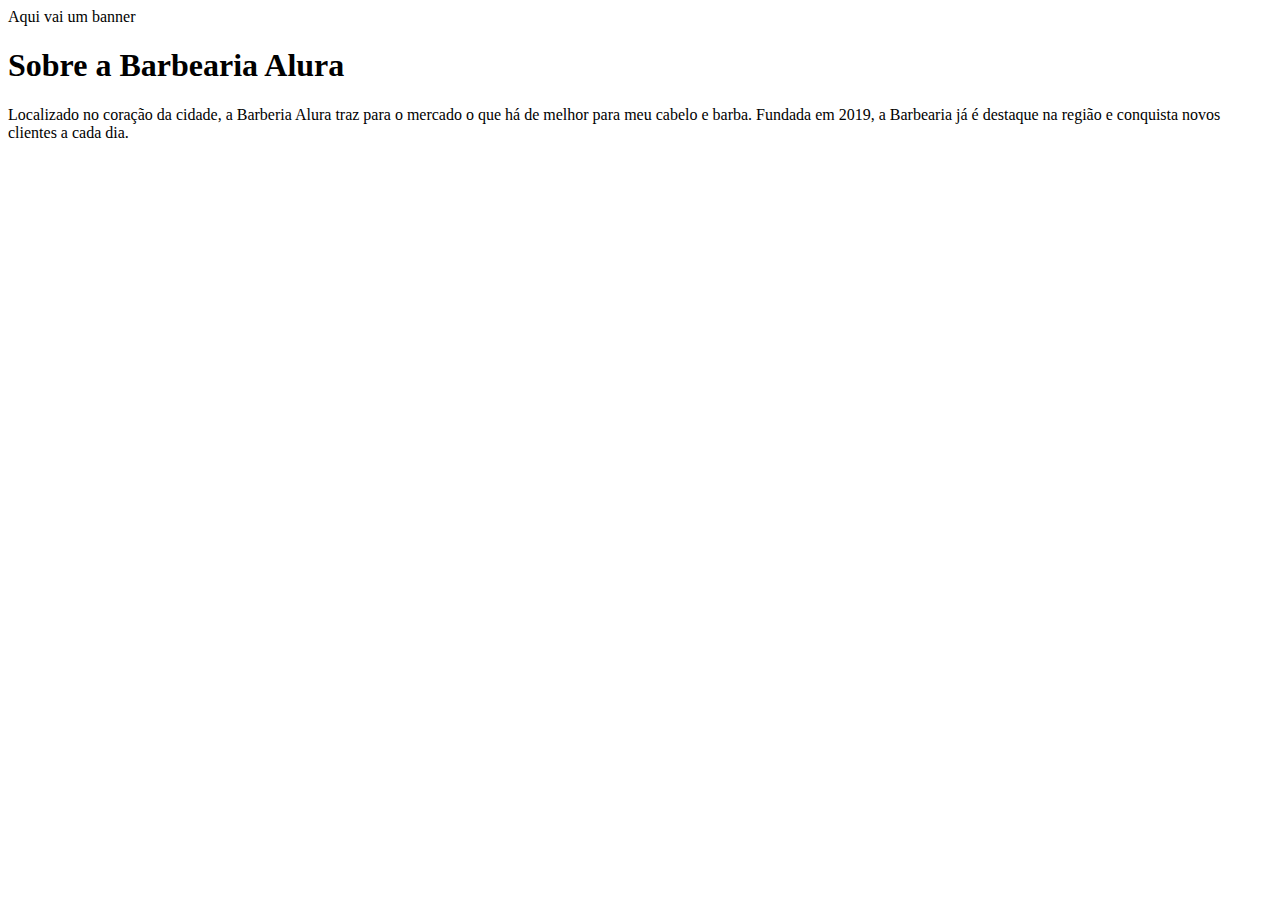
==== index.html @ 43c1b3f5 "Add files via upload" ====
<!DOCTYPE html>
<html lang="pt-br">
<head>
    <meta charset="UTF-8">
    <meta http-equiv="X-UA-Compatible" content="IE=edge">
    <meta name="viewport" content="width=device-width, initial-scale=1.0">
    <title>Barbearia Alura</title>
</head>
<body>
    <header>Aqui vai um banner</header>
<h1>Sobre a Barbearia Alura</h1>
<p>Localizado no coração da cidade, a Barberia Alura traz para o mercado o que há de melhor para meu cabelo e barba. Fundada em 2019, a Barbearia já é destaque na região e conquista novos clientes a cada dia. </p>
<p></p>
<p></p>

</body>
</html>
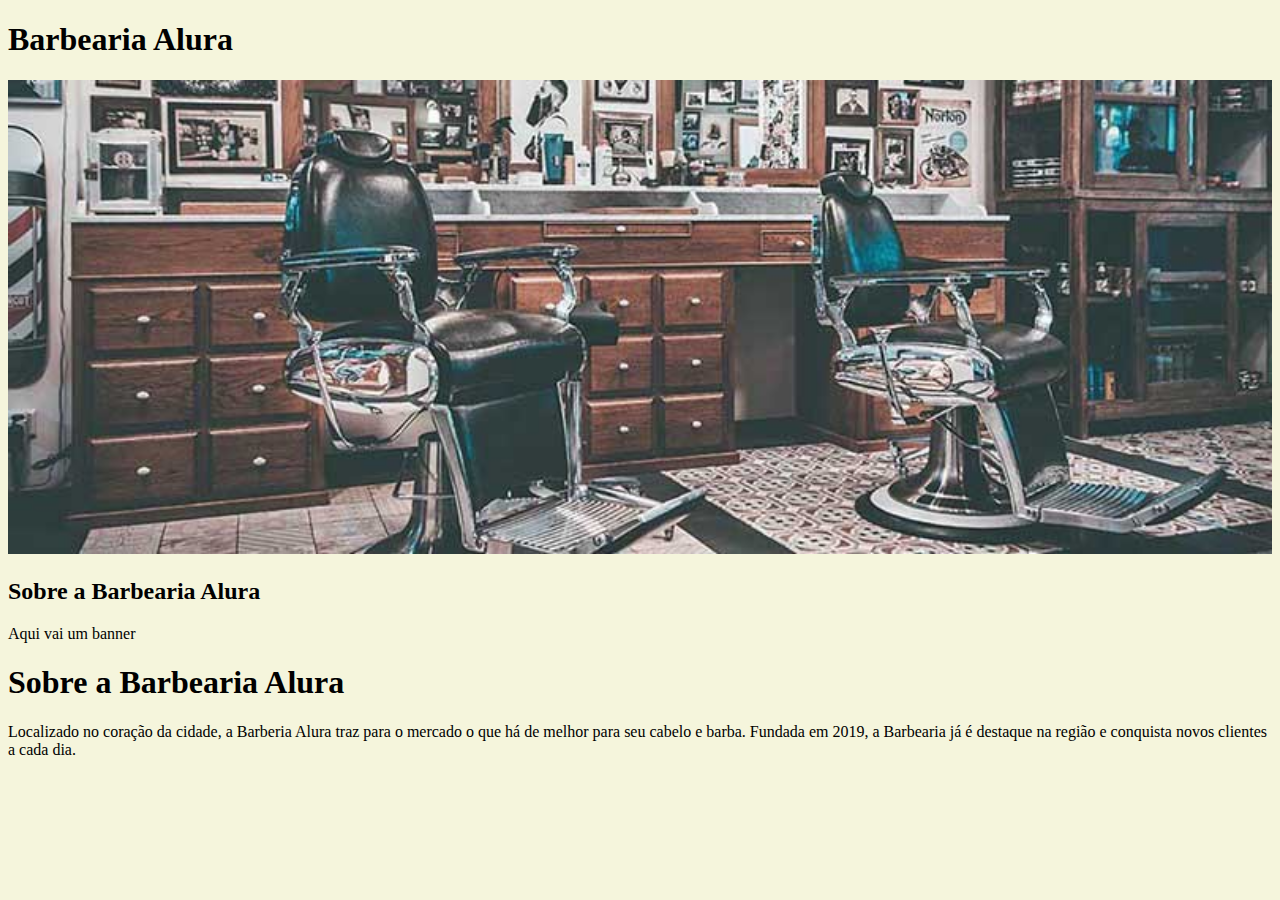
==== commit ee6730eb: "Add files via upload" ====
--- a/index.html
+++ b/index.html
@@ -7,10 +7,17 @@
     <title>Barbearia Alura</title>
 </head>
 <body>
+<header>
+    <h1 class="titulo principal">Barbearia Alura</h1>
+</header>
+<img id="banner" src="banner.jpg">
+<div class="principal">
+    <h2 class="titulo-centralizado">Sobre a Barbearia Alura</h2>
+
     <header>Aqui vai um banner</header>
 <h1>Sobre a Barbearia Alura</h1>
-<p>Localizado no coração da cidade, a Barberia Alura traz para o mercado o que há de melhor para meu cabelo e barba. Fundada em 2019, a Barbearia já é destaque na região e conquista novos clientes a cada dia. </p>
-<p></p>
+<p>Localizado no coração da cidade, a Barberia Alura traz para o mercado o que há de melhor para seu cabelo e barba. Fundada em 2019, a Barbearia já é destaque na região e conquista novos clientes a cada dia. </p>
+<p><link rel="stylesheet" href="style.css"></p>
 <p></p>
 
 </body>
--- a/style.css
+++ b/style.css
@@ -0,0 +1,2 @@
+body {background-color: beige;}
+#banner{width: 100%;}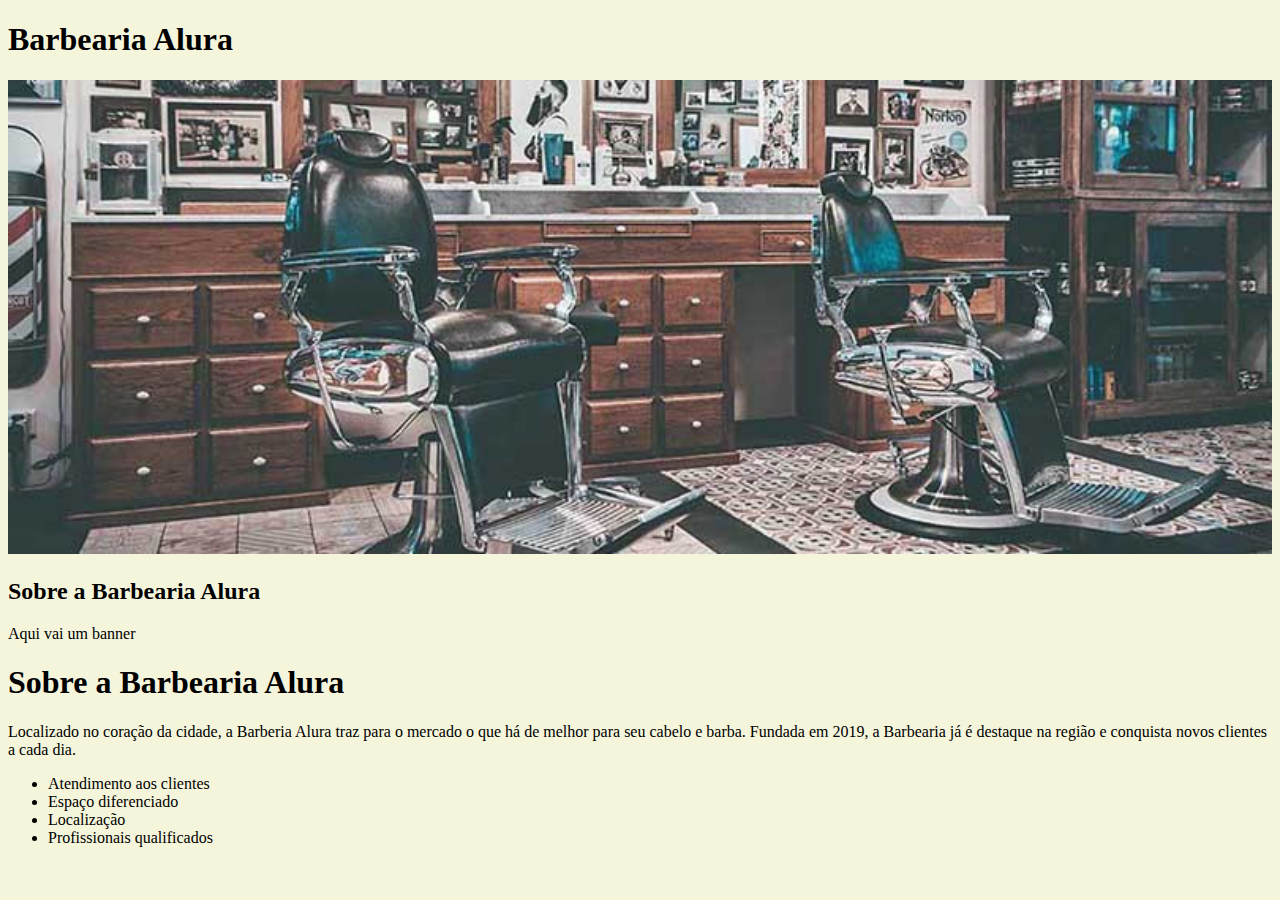
==== commit 9acfba85: "index.html" ====
--- a/index.html
+++ b/index.html
@@ -19,6 +19,17 @@
 <p>Localizado no coração da cidade, a Barberia Alura traz para o mercado o que há de melhor para seu cabelo e barba. Fundada em 2019, a Barbearia já é destaque na região e conquista novos clientes a cada dia. </p>
 <p><link rel="stylesheet" href="style.css"></p>
 <p></p>
+    
+</div>
+    
+<div>
+    <ul>
+        <li>Atendimento aos clientes</li>
+        <li>Espaço diferenciado</li>
+        <li>Localização</li>
+        <li>Profissionais qualificados</li>
+    </ul>
+</div>
 
 </body>
-</html>+</html>
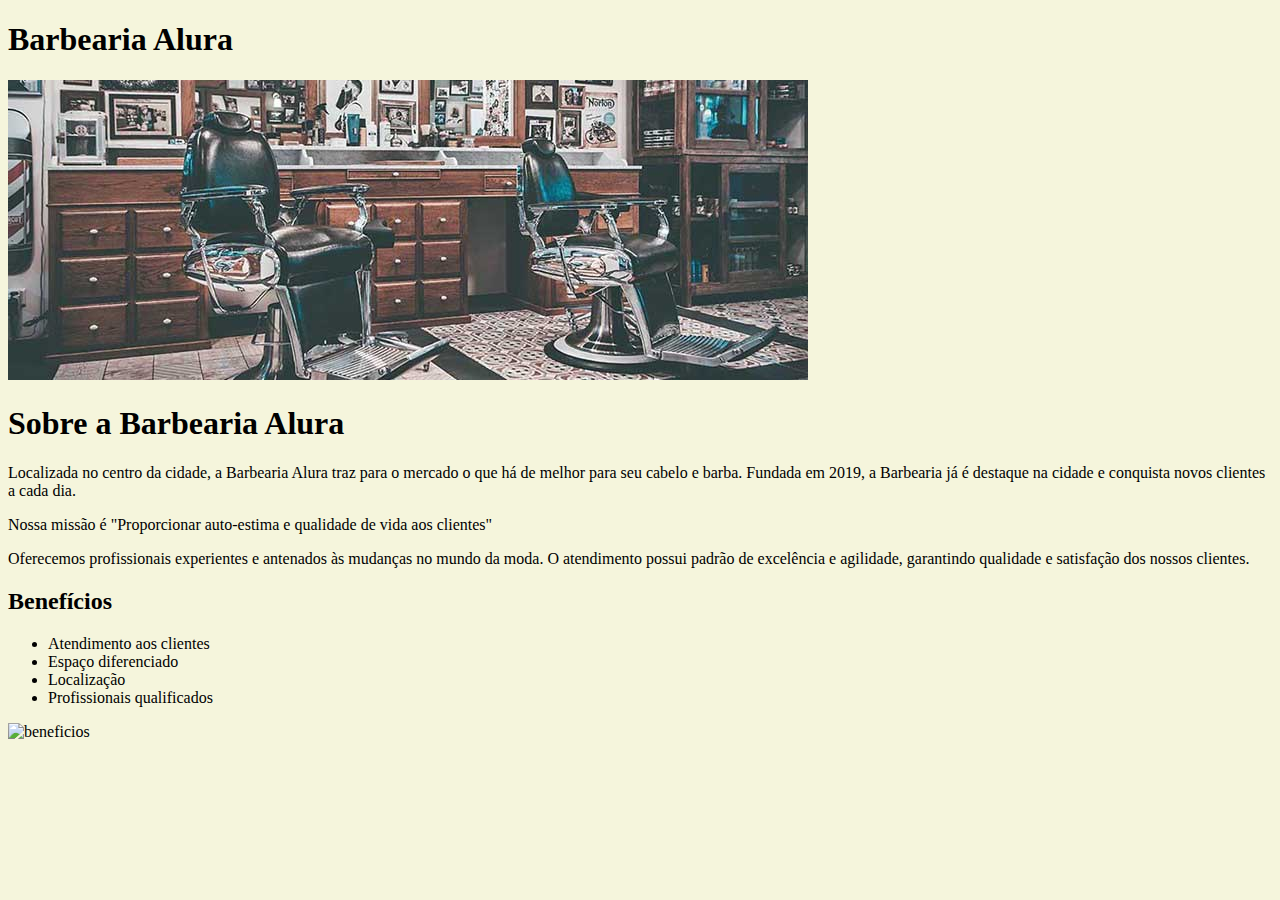
==== commit 4eff3ed6: "index.html" ====
--- a/index.html
+++ b/index.html
@@ -2,34 +2,48 @@
 <html lang="pt-br">
 <head>
     <meta charset="UTF-8">
-    <meta http-equiv="X-UA-Compatible" content="IE=edge">
     <meta name="viewport" content="width=device-width, initial-scale=1.0">
+    <link rel="stylesheet" href="style.css">
     <title>Barbearia Alura</title>
 </head>
 <body>
-<header>
-    <h1 class="titulo principal">Barbearia Alura</h1>
-</header>
-<img id="banner" src="banner.jpg">
-<div class="principal">
-    <h2 class="titulo-centralizado">Sobre a Barbearia Alura</h2>
+    <div>
+    <header>
+        <h1 class="titulo-principal">Barbearia Alura</h1>
+    </header>
+    </div>
+    <img src="banner.jpg" alt="Barbearia Alura">
+    <h1 id="cabecalho">Sobre a Barbearia Alura</h1>
+    <p>Localizada no centro da cidade, a Barbearia Alura
+        traz para o mercado o que há de melhor para seu
+        cabelo e barba. Fundada em 2019, a Barbearia já é
+        destaque na cidade e conquista novos clientes
+        a cada dia.
+    </p>
+    <p>Nossa missão é "Proporcionar auto-estima e qualidade de vida aos clientes"
+    </p>
+    <p>Oferecemos profissionais experientes e antenados às mudanças no mundo da moda.
+        O atendimento possui padrão de excelência e agilidade, garantindo qualidade e satisfação
+    dos nossos clientes.
+    </p>
 
-    <header>Aqui vai um banner</header>
-<h1>Sobre a Barbearia Alura</h1>
-<p>Localizado no coração da cidade, a Barberia Alura traz para o mercado o que há de melhor para seu cabelo e barba. Fundada em 2019, a Barbearia já é destaque na região e conquista novos clientes a cada dia. </p>
-<p><link rel="stylesheet" href="style.css"></p>
-<p></p>
-    
-</div>
-    
-<div>
-    <ul>
-        <li>Atendimento aos clientes</li>
-        <li>Espaço diferenciado</li>
-        <li>Localização</li>
-        <li>Profissionais qualificados</li>
-    </ul>
-</div>
+    <div class="beneficios">
+
+        <h2>Benefícios</h2>
+
+        <ul>
+            <li class="itens">Atendimento aos clientes</li>
+            <li class="itens">Espaço diferenciado</li>
+            <li class="itens">Localização</li>
+            <li class="itens">Profissionais qualificados</li>
+        </ul>
+
+
+    <img id="beneficios" "beneficios.jpg" alt="beneficios"
+    </div>
+
 
 </body>
 </html>
+</body>
+</html>
